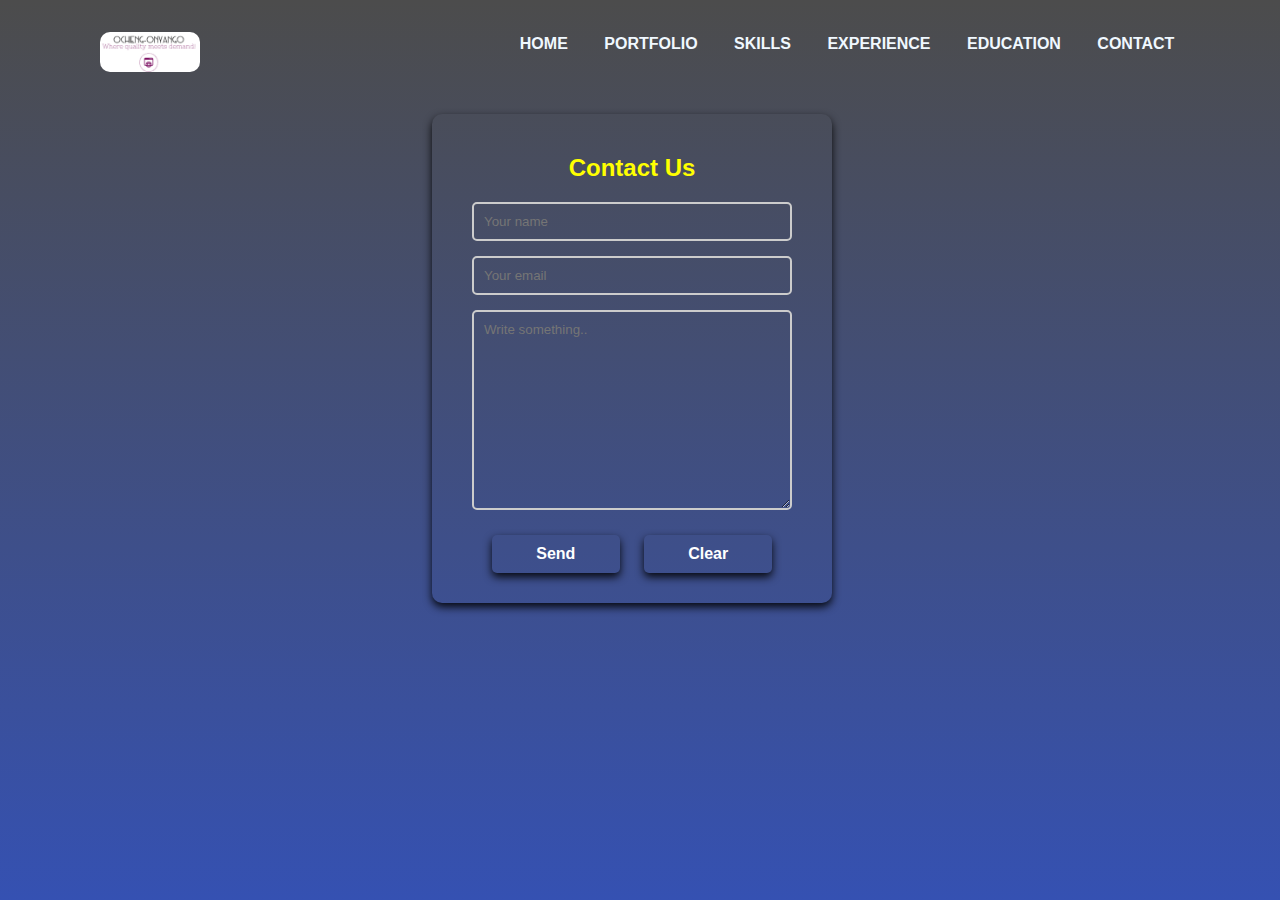
==== Desktop/portfolio-web/contact.html @ 5f551ae8 "website" ====
<!-- contact.html -->
<!DOCTYPE html>
<html lang="en">
<head>
    <meta charset="UTF-8">
    <meta name="viewport" content="width=device-width, initial-scale=1.0">
    <title>Contact Us</title>
    <link rel="icon" type="image/x-icon" href="background.jpg">
    <link rel="stylesheet" href="contact.css">
</head>
<body>
    <div class="sidebar">
        
        <ul>
            <li onclick="hideSidebar()"><a href="#"><img src="close_24dp_FILL0_wght400_GRAD0_opsz24.svg" alt=""></a></li>
            <li><a href="home.html">HOME</a></li>
            <li><a href="#portfolio">PORTFOLIO</a></li>
            <li><a href="skill.html">SKILLS</a></li>
            <li><a href="experience.html">EXPERIENCE</a></li>
            <li><a href="experience.html">EDUCATION</a></li>
            <li><a href="contact.html">CONTACT</a></li>
        </ul>
    </div>

    <div class="navbar">
        <img src="logo.png" class="logo">

        <ul>
            <li class="hideOnMobile"><a href="home.html">HOME</a></li>
            <li class="hideOnMobile"><a href="#portfolio">PORTFOLIO</a></li>
            <li class="hideOnMobile"><a href="skill.html">SKILLS</a></li>
            <li class="hideOnMobile"><a href="experience.html">EXPERIENCE</a></li>
            <li class="hideOnMobile"><a href="experience.html">EDUCATION</a></li>
            <li class="hideOnMobile"><a href="contact.html">CONTACT</a></li>
            <li onclick="showSidebar()" class="menu-btn"><a href="#"><img src="menu_24dp_FILL0_wght400_GRAD0_opsz24.svg" alt=""></a></li>
        </ul>
    </div>
    <main>
    <section class="form">
        <div class="contact-form" id="contact">
            <h2>Contact Us</h2>
            <form action="/contact/submit_form" method="post">
              <input type="text" name="name" placeholder="Your name" required>
              <input type="text" name="email" placeholder="Your email" required>
              <textarea type="message" name="message" placeholder="Write something.." required></textarea>
             <div class="btn">
                <button type="submit">Send</button>
                <button type="reset">Clear</button>
             </div>
            </form>
          </div>
      </section>
    </main>
   <script src="index.js"></script>  
</body>
</html>
---- Desktop/portfolio-web/contact.css ----
body{
    margin: 0;
    padding: 0;
    width: 100%;
    height: 100vh;
    position: relative;
    color: aliceblue;
    font-family: Helvetica, sans-serif;
    background: linear-gradient(rgba(0,0,0, 0.7), #3551b2), url(../images/background.jpg);
    background-position: center;
    background-size: cover;
    background-repeat: no-repeat;
    overflow: hidden;
  
  }
  
  main{
        display: flex;
        justify-content: center;
        align-items: center;
    }
  
  .navbar{
    width: 86%;
    display: flex;
    margin: auto;
    padding: 15px 0;
    align-items: center;
    justify-content: space-between;
  }
  
  .navbar .logo{
    width: 100px;
    border-radius: 10px;
    cursor: pointer;
    margin-top: 10px;
    margin-left: 10px;
  }
  
  ul{
    margin-top: 10px;
  
  }
  
  ul li{
    list-style: none;
    display: inline-block;
    padding: 10px 16px;
  
  }
  
  ul li a{
    font-size: 16px;
    font-weight: bold;
    text-decoration: none;
    color: aliceblue;
    margin-top: -3%;
    transition: .4s ease;
  
  
  }
  
  ul li a:hover{
    color: yellow;
  }
  
  .menu-btn{
    display: none;
  }
  
  .sidebar {
    position: fixed;
    top: 0;
    right: 0;
    display: none;
    flex-direction: column;
    justify-content: flex-start;
    align-items: flex-start;
    z-index: 1000;
    background-color: rgba(255, 255, 255, 0.2);
    backdrop-filter: blur(10px);
    box-shadow: -10px 0 10px rgba(0, 0, 0, 0.1);
    width: 170px;
    height: 100vh;
  }
  
  .sidebar li {
    width: 100%;
  }
  
  .sidebar a {
    width: 100%;
  }
  
  
  @media (max-width: 800px) {
    .hideOnMobile{
        display: none;
    }
  
    .menu-btn {
        display: block;
    }
  }
  
  @media (max-width: 400px) {
    .sidebar{
        width: 100%;
    }
  }
  
  
    .form{
      margin-top: 20px;
      margin-right: 16px;
      background-color: transparent;
      padding: 20px 40px;
      border-radius: 10px;
      box-shadow: 0 4px 8px rgba(0, 0, 0, 0.9);
      max-width: 400px;
      width: 100%;
      box-sizing: border-box;
      text-align: center;
    }
  
    h2 {
      color: yellow;
      margin-bottom: 20px;
  }
  
  form {
    display: flex;
    flex-direction: column;
  }
  
  input[type="text"], 
  input[type="email"] {
      background-color: transparent;
      padding: 10px;
      color: aliceblue;
      font-family: Helvetica, sans-serif;
      margin-bottom: 15px;
      border: 2px solid #ccc;
      border-radius: 5px;
      width: 100%;
      box-sizing: border-box;
  }
  
  textarea {
    background-color: transparent;
    height: 200px;
    padding: 10px;
    color: aliceblue;
    font-family: Helvetica, sans-serif;
    margin-bottom: 15px;
    border: 2px solid #ccc;
    border-radius: 5px;
    width: 100%;
    box-sizing: border-box;
  }
  
  .btn{
    display: inline-block;
  }
  
  
  button[type="submit"],button[type="reset"] {
    background-color: transparent;
    color: white;
    font-weight: bold;
    padding: 10px;
    width: 40%;
    border: none;
    box-shadow: 0 4px 8px rgba(0, 0, 0, 0.9);
    border-radius: 5px;
    cursor: pointer;
    font-size: 16px;
    margin: 10px;
  }
  
  button[type="submit"]:hover {
    background-color: yellow;
    font-weight: bold;
    color:black;
  }
  button[type="reset"]:hover {
    background-color: yellow;
    font-weight: bold;
    color: black;
  }
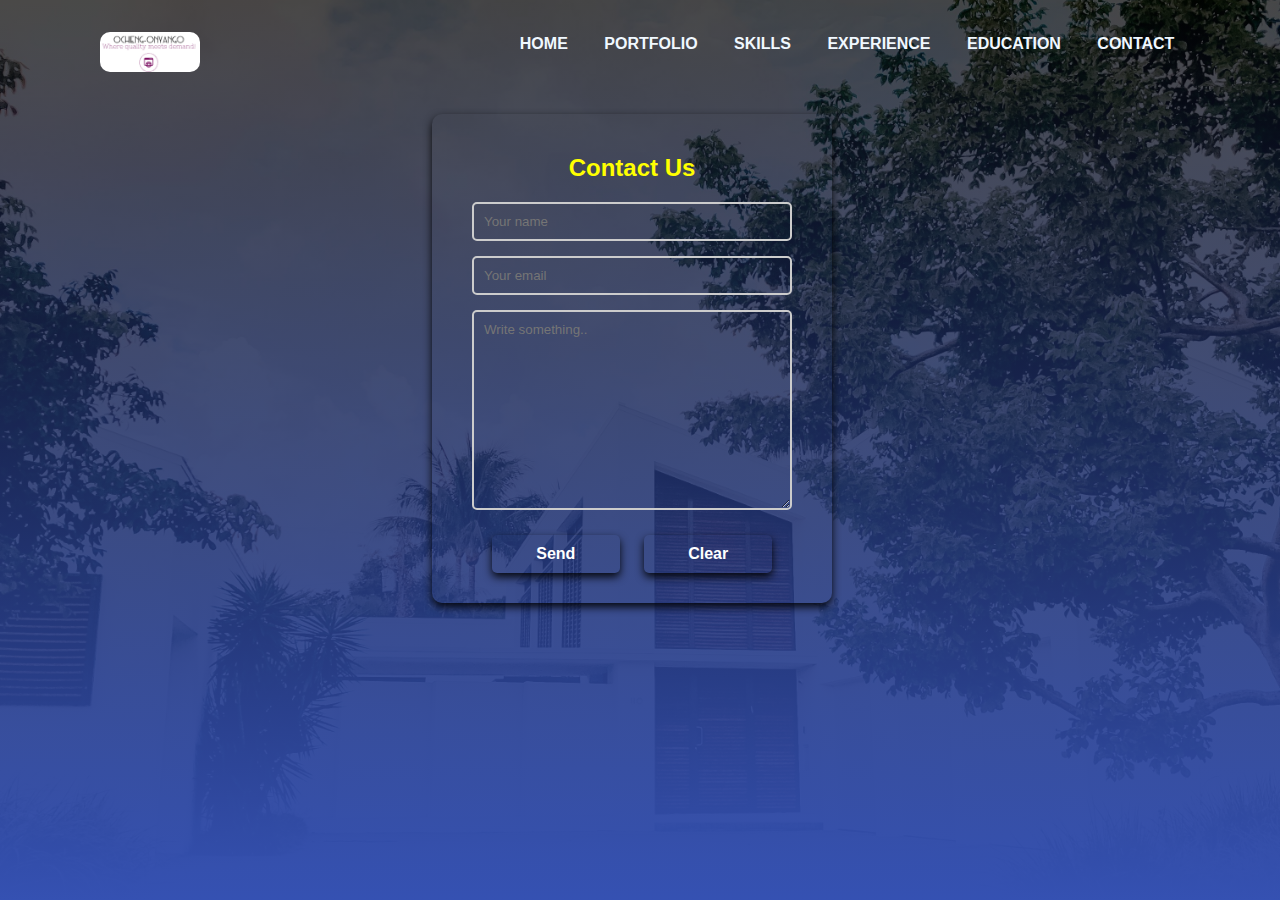
==== commit 1a9af14e: "website" ====
--- a/Desktop/portfolio-web/contact.html
+++ b/Desktop/portfolio-web/contact.html
@@ -13,7 +13,7 @@
         
         <ul>
             <li onclick="hideSidebar()"><a href="#"><img src="close_24dp_FILL0_wght400_GRAD0_opsz24.svg" alt=""></a></li>
-            <li><a href="home.html">HOME</a></li>
+            <li><a href="index.html">HOME</a></li>
             <li><a href="#portfolio">PORTFOLIO</a></li>
             <li><a href="skill.html">SKILLS</a></li>
             <li><a href="experience.html">EXPERIENCE</a></li>
@@ -26,7 +26,7 @@
         <img src="logo.png" class="logo">
 
         <ul>
-            <li class="hideOnMobile"><a href="home.html">HOME</a></li>
+            <li class="hideOnMobile"><a href="index.html">HOME</a></li>
             <li class="hideOnMobile"><a href="#portfolio">PORTFOLIO</a></li>
             <li class="hideOnMobile"><a href="skill.html">SKILLS</a></li>
             <li class="hideOnMobile"><a href="experience.html">EXPERIENCE</a></li>
--- a/Desktop/portfolio-web/contact.css
+++ b/Desktop/portfolio-web/contact.css
@@ -6,7 +6,7 @@
     position: relative;
     color: aliceblue;
     font-family: Helvetica, sans-serif;
-    background: linear-gradient(rgba(0,0,0, 0.7), #3551b2), url(../images/background.jpg);
+    background: linear-gradient(rgba(0,0,0, 0.7), #3551b2), url(background.jpg);
     background-position: center;
     background-size: cover;
     background-repeat: no-repeat;
